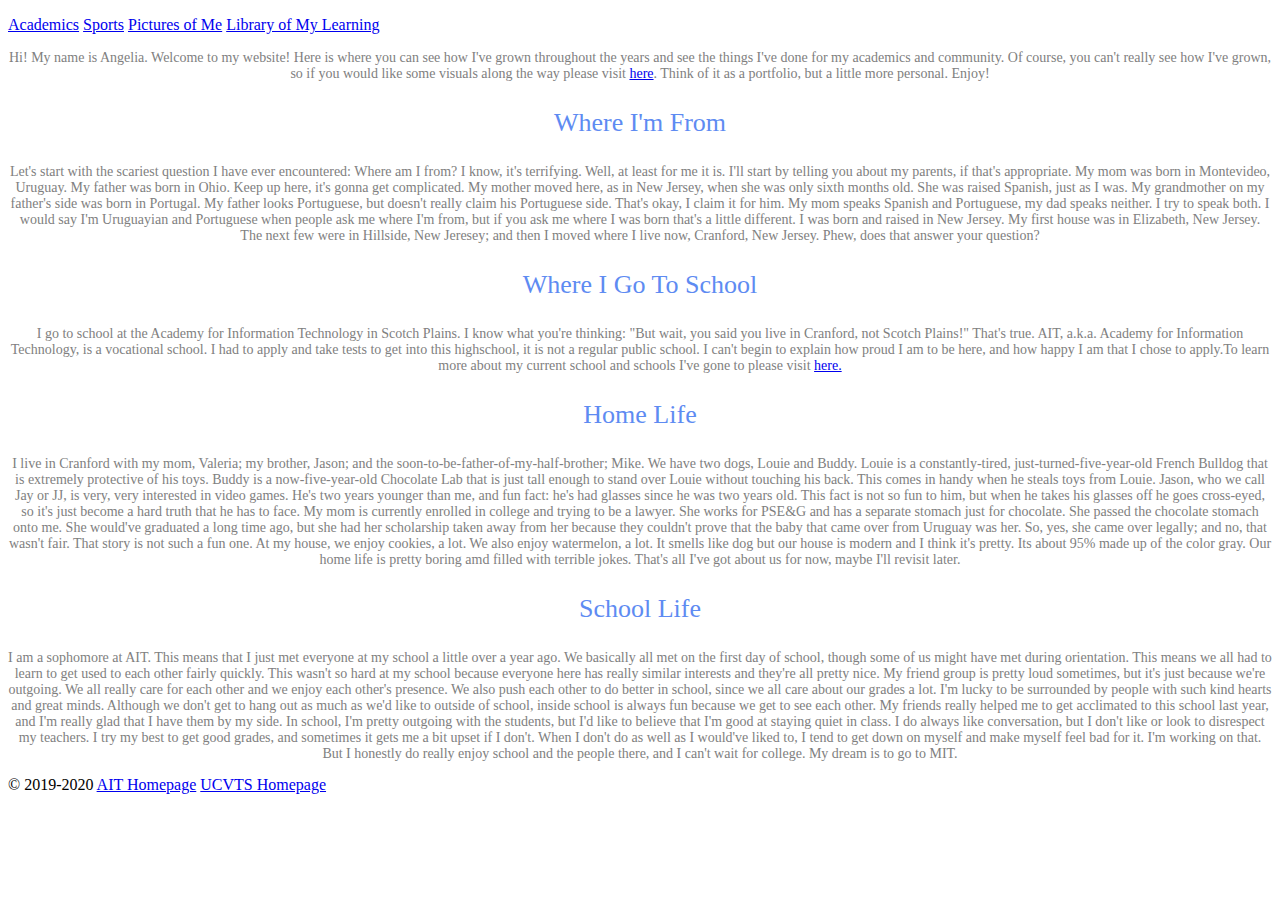
==== index.html @ 6d540024 "added nav bar" ====
<!DOCTYPE html>

<html>
	<head>
		<title>15 Years of Angelia</title>
		<link rel="stylesheet" href="styles/CSS.css" />
	</head>
	<body>
	   <header>
		<div class="container">
			<nav>
			 <ul>
		<a href="Academics.html">Academics</a>
		<a href="Sports.html">Sports</a>
		<a href="Pictures_of_Me.html">Pictures of Me</a>
		<a href="Library_of_My_Learning.html">Library of My Learning</a>
			 </ul>
			</nav>
		</div>
	   </header>
		<p class="section-content">
			Hi! My name is Angelia. Welcome to my website! Here is where you can see how I've grown throughout the years and see the things I've done for my academics and community. Of course, you can't really <style=em> see</em> how I've grown, so if you would like some visuals along the way please visit <a href="Pictures_of_Me.html">here</a>. Think of it as a portfolio, but a little more personal. Enjoy!
		</p>

		 <h3 class="section-header">Where I'm From </h3>
			 <p class="section-content">
				 Let's start with the scariest question I have ever encountered: Where am I from? I know, it's terrifying. Well, at least for me it is. I'll start by telling you about my parents, if that's appropriate. My mom was born in Montevideo, Uruguay. My father was born in Ohio. Keep up here, it's gonna get complicated. My mother moved here, as in New Jersey, when she was only sixth months old. She was raised Spanish, just as I was. My grandmother on my father's side was born in Portugal. My father looks Portuguese, but doesn't really claim his Portuguese side. That's okay, I claim it for him. My mom speaks Spanish and Portuguese, my dad speaks neither. I try to speak both. I would say I'm Uruguayian and Portuguese when people ask me where I'm from, but if you ask me where I was born that's a little different. I was born and raised in New Jersey. My first house was in Elizabeth, New Jersey. The next few were in Hillside, New Jeresey; and then I moved where I live now, Cranford, New Jersey. Phew, does that answer your question?
			 </p>
		 <h3 class="section-header"> Where I Go To School </h3>
			 <p class="section-content">
				 I go to school at the Academy for Information Technology in Scotch Plains. I know what you're thinking: "But wait, you said you live in Cranford, not Scotch Plains!" That's true. AIT, a.k.a. Academy for Information Technology, is a vocational school. I had to apply and take tests to get into this highschool, it is not a regular public school. I can't begin to explain how proud I am to be here, and how happy I am that I chose to apply.To learn more about my current school and schools I've gone to please visit <a href="Library_of_My_Learning">here.</a>
			 </p>
		 <h3 class="section-header"> Home Life </h3>
			 <p class="section-content">
				 I live in Cranford with my mom, Valeria; my brother, Jason; and the soon-to-be-father-of-my-half-brother; Mike. We have two dogs, Louie and Buddy. Louie is a constantly-tired, just-turned-five-year-old French Bulldog that is extremely protective of his toys. Buddy is a now-five-year-old Chocolate Lab that is just tall enough to stand over Louie without touching his back. This comes in handy when he steals toys from Louie. Jason, who we call Jay or JJ, is very, very interested in video games. He's two years younger than me, and fun fact: he's had glasses since he was two years old. This fact is not so fun to him, but when he takes his glasses off he goes cross-eyed, so it's just become a hard truth that he has to face. My mom is currently enrolled in college and trying to be a lawyer. She works for PSE&G and has a separate stomach just for chocolate. She passed the chocolate stomach onto me. She would've graduated a long time ago, but she had her scholarship taken away from her because they couldn't prove that the baby that came over from Uruguay was her. So, yes, she came over legally; and no, that wasn't fair. That story is not such a fun one. At my house, we enjoy cookies, a lot. We also enjoy watermelon, a lot. It smells like dog but our house is modern and I think it's pretty. Its about 95% made up of the color gray. Our home life is pretty boring amd filled with terrible jokes. That's all I've got about us for now, maybe I'll revisit later.
			 </p>
		 <h3 class="section-header"> School Life </h3>
			 <p class="section-content">
				 I am a sophomore at AIT. This means that I just met everyone at my school a little over a year ago. We  basically all met on the first day of school, though some of us might have met during orientation. This means we all had to learn to get used to each other fairly quickly. This wasn't so hard at my school because everyone here has really similar interests and they're all pretty nice. My friend group is pretty loud sometimes, but it's just because we're outgoing. We all really care for each other and we enjoy each other's presence. We also push each other to do better in school, since we all care about our grades a lot. I'm lucky to be surrounded by people with such kind hearts and great minds. Although we don't get to hang out as much as we'd like to outside of school, inside school is always fun because we get to see each other. My friends really helped me to get acclimated to this school last year, and I'm really glad that I have them by my side. In school, I'm pretty outgoing with the students, but I'd like to believe that I'm good at staying quiet in class. I do always like conversation, but I don't like or look to disrespect my teachers. I try my best to get good grades, and sometimes it gets me a bit upset if I don't. When I don't do as well as I would've liked to, I tend to get down on myself and make myself feel bad for it. I'm working on that. But I honestly do really enjoy school and the people there, and I can't wait for college. My dream is to go to MIT.
			</p>
		<footer>
	  © 2019-2020 <a href="https://www.ucvts.tec.nj.us/domain/16#calendar4326/20190925/month">AIT Homepage</a> <a href="https://www.ucvts.tec.nj.us/">UCVTS Homepage</a>
 	        </footer>
	</body>
</html>
---- styles/CSS.css ----
h3 {
    color: black;
    text-align: center;
}

body {
    background-color: white;
}

p {
    color: grey;
    text-align: center;
}
/*universal selector for margin & padding, ask for more*/
* {
    margin: 5;
    padding: 0;
}
/* class selectors below*/
.section-subheader {
    color: black;
    font-size: 21px;
    text-align:center;
    font-weight: lighter;
}

.section-header {
    color: #5E8BF2;
    font-size: 26px;
    text-align:center;
    font-weight: lighter;
    font-style:
}

.table-header {
    color:#A7C1EE;
    font-size: 26px;
    font-weight: lighter;
    text-align: center;
}

.section-content {
    color:gray;
    font-size: 14px;
    text-align:center;
    font-weight: lighter;
}

.table-container {
  width: 100%;
}

.table {
  color:#A7C1EE;
  font-size: 14px;
  text-align:center;
  width: 50%;
  margin-left: 25%;
}
.list {
  color:gray;
  font-size: 14px;
  text-align:center;
  font-weight:lighter;
}
/*Across each of your pages, your website must include:
At least 3 type selectors.
At least 3 ID selectors.
At least 1 attribute selector.
At least 1 pseudo-class or pseudo-element selector.
At least 1 combinator.
Colors must mesh, fonts (types, sizes, and styles)
 that are appealing*/
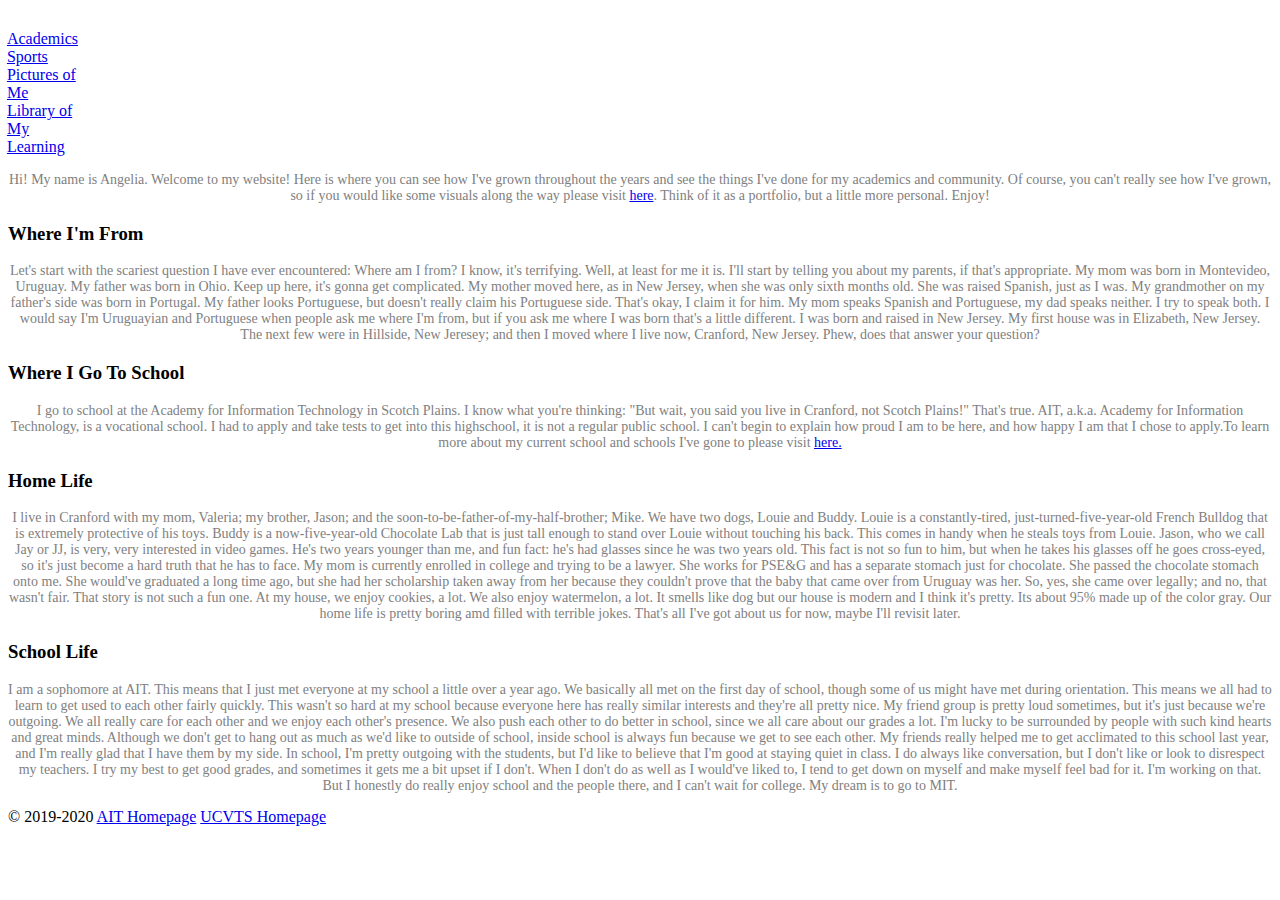
==== commit da11c050: "added id tags" ====
--- a/index.html
+++ b/index.html
@@ -22,19 +22,19 @@
 			Hi! My name is Angelia. Welcome to my website! Here is where you can see how I've grown throughout the years and see the things I've done for my academics and community. Of course, you can't really <style=em> see</em> how I've grown, so if you would like some visuals along the way please visit <a href="Pictures_of_Me.html">here</a>. Think of it as a portfolio, but a little more personal. Enjoy!
 		</p>
 
-		 <h3 class="section-header">Where I'm From </h3>
+		 <h3 id=section1>Where I'm From </h3>
 			 <p class="section-content">
 				 Let's start with the scariest question I have ever encountered: Where am I from? I know, it's terrifying. Well, at least for me it is. I'll start by telling you about my parents, if that's appropriate. My mom was born in Montevideo, Uruguay. My father was born in Ohio. Keep up here, it's gonna get complicated. My mother moved here, as in New Jersey, when she was only sixth months old. She was raised Spanish, just as I was. My grandmother on my father's side was born in Portugal. My father looks Portuguese, but doesn't really claim his Portuguese side. That's okay, I claim it for him. My mom speaks Spanish and Portuguese, my dad speaks neither. I try to speak both. I would say I'm Uruguayian and Portuguese when people ask me where I'm from, but if you ask me where I was born that's a little different. I was born and raised in New Jersey. My first house was in Elizabeth, New Jersey. The next few were in Hillside, New Jeresey; and then I moved where I live now, Cranford, New Jersey. Phew, does that answer your question?
 			 </p>
-		 <h3 class="section-header"> Where I Go To School </h3>
+		 <h3 id=section2> Where I Go To School </h3>
 			 <p class="section-content">
 				 I go to school at the Academy for Information Technology in Scotch Plains. I know what you're thinking: "But wait, you said you live in Cranford, not Scotch Plains!" That's true. AIT, a.k.a. Academy for Information Technology, is a vocational school. I had to apply and take tests to get into this highschool, it is not a regular public school. I can't begin to explain how proud I am to be here, and how happy I am that I chose to apply.To learn more about my current school and schools I've gone to please visit <a href="Library_of_My_Learning">here.</a>
 			 </p>
-		 <h3 class="section-header"> Home Life </h3>
+		 <h3 id=section3"> Home Life </h3>
 			 <p class="section-content">
 				 I live in Cranford with my mom, Valeria; my brother, Jason; and the soon-to-be-father-of-my-half-brother; Mike. We have two dogs, Louie and Buddy. Louie is a constantly-tired, just-turned-five-year-old French Bulldog that is extremely protective of his toys. Buddy is a now-five-year-old Chocolate Lab that is just tall enough to stand over Louie without touching his back. This comes in handy when he steals toys from Louie. Jason, who we call Jay or JJ, is very, very interested in video games. He's two years younger than me, and fun fact: he's had glasses since he was two years old. This fact is not so fun to him, but when he takes his glasses off he goes cross-eyed, so it's just become a hard truth that he has to face. My mom is currently enrolled in college and trying to be a lawyer. She works for PSE&G and has a separate stomach just for chocolate. She passed the chocolate stomach onto me. She would've graduated a long time ago, but she had her scholarship taken away from her because they couldn't prove that the baby that came over from Uruguay was her. So, yes, she came over legally; and no, that wasn't fair. That story is not such a fun one. At my house, we enjoy cookies, a lot. We also enjoy watermelon, a lot. It smells like dog but our house is modern and I think it's pretty. Its about 95% made up of the color gray. Our home life is pretty boring amd filled with terrible jokes. That's all I've got about us for now, maybe I'll revisit later.
 			 </p>
-		 <h3 class="section-header"> School Life </h3>
+		 <h3 id=section4> School Life </h3>
 			 <p class="section-content">
 				 I am a sophomore at AIT. This means that I just met everyone at my school a little over a year ago. We  basically all met on the first day of school, though some of us might have met during orientation. This means we all had to learn to get used to each other fairly quickly. This wasn't so hard at my school because everyone here has really similar interests and they're all pretty nice. My friend group is pretty loud sometimes, but it's just because we're outgoing. We all really care for each other and we enjoy each other's presence. We also push each other to do better in school, since we all care about our grades a lot. I'm lucky to be surrounded by people with such kind hearts and great minds. Although we don't get to hang out as much as we'd like to outside of school, inside school is always fun because we get to see each other. My friends really helped me to get acclimated to this school last year, and I'm really glad that I have them by my side. In school, I'm pretty outgoing with the students, but I'd like to believe that I'm good at staying quiet in class. I do always like conversation, but I don't like or look to disrespect my teachers. I try my best to get good grades, and sometimes it gets me a bit upset if I don't. When I don't do as well as I would've liked to, I tend to get down on myself and make myself feel bad for it. I'm working on that. But I honestly do really enjoy school and the people there, and I can't wait for college. My dream is to go to MIT.
 			</p>
--- a/styles/CSS.css
+++ b/styles/CSS.css
@@ -1,8 +1,3 @@
-h3 {
-    color: black;
-    text-align: center;
-}
-
 body {
     background-color: white;
 }
@@ -10,6 +5,10 @@
 p {
     color: grey;
     text-align: center;
+    font-size: 14px;
+    font-weight: lighter;
+}
+
 }
 /*universal selector for margin & padding, ask for more*/
 * {
@@ -39,13 +38,6 @@
     text-align: center;
 }
 
-.section-content {
-    color:gray;
-    font-size: 14px;
-    text-align:center;
-    font-weight: lighter;
-}
-
 .table-container {
   width: 100%;
 }
@@ -57,11 +49,25 @@
   width: 50%;
   margin-left: 25%;
 }
+
 .list {
   color:gray;
   font-size: 14px;
   text-align:center;
   font-weight:lighter;
+}
+
+.container {
+    width: 70px;
+    margin: 0;
+}
+
+header{
+    background-color: #A7C1EE
+}
+
+nav{
+    float:right;
 }
 /*Across each of your pages, your website must include:
 At least 3 type selectors.
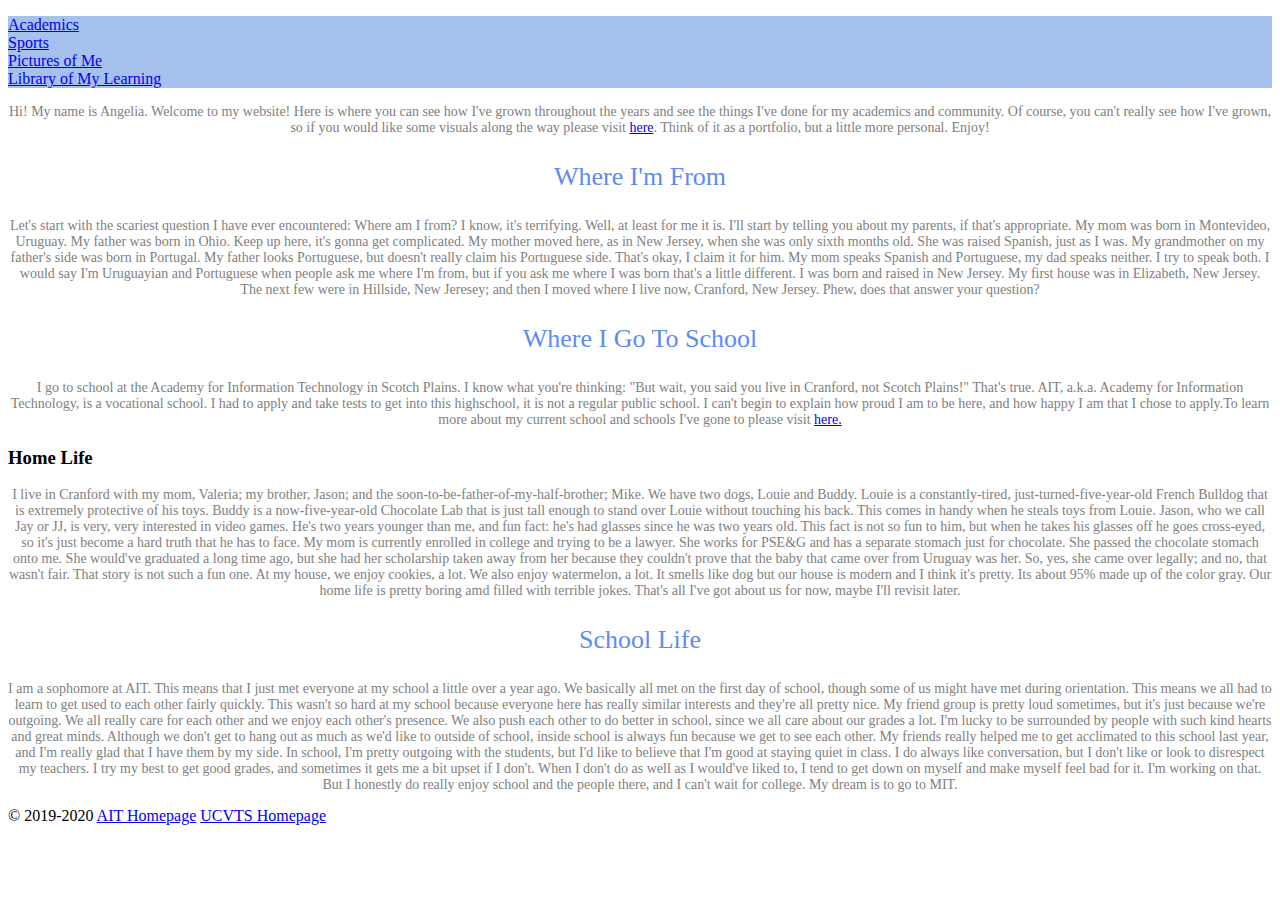
==== commit a54d088e: "fixed list and class" ====
--- a/index.html
+++ b/index.html
@@ -7,13 +7,13 @@
 	</head>
 	<body>
 	   <header>
-		<div class="container">
-			<nav>
+		<div>
+			<nav class="nav">
 			 <ul>
-		<a href="Academics.html">Academics</a>
-		<a href="Sports.html">Sports</a>
-		<a href="Pictures_of_Me.html">Pictures of Me</a>
-		<a href="Library_of_My_Learning.html">Library of My Learning</a>
+		<li><a href="Academics.html">Academics</a>
+		<li><a href="Sports.html">Sports</a>
+		<li><a href="Pictures_of_Me.html">Pictures of Me</a>
+		<li><a href="Library_of_My_Learning.html">Library of My Learning</a>
 			 </ul>
 			</nav>
 		</div>
--- a/styles/CSS.css
+++ b/styles/CSS.css
@@ -9,7 +9,6 @@
     font-weight: lighter;
 }
 
-}
 /*universal selector for margin & padding, ask for more*/
 * {
     margin: 5;
@@ -58,7 +57,7 @@
 }
 
 .container {
-    width: 70px;
+    width: 100%;
     margin: 0;
 }
 
@@ -67,11 +66,42 @@
 }
 
 nav{
-    float:right;
+    float:center;
 }
+
+#section1 {
+    color: #5E8BF2;
+    font-size: 26px;
+    text-align:center;
+    font-weight: lighter;
+    font-style:
+}    
+
+#section2 {
+    color: #5E8BF2;
+    font-size: 26px;
+    text-align:center;
+    font-weight: lighter;
+    font-style:
+}  
+
+#section3 {
+    color: #5E8BF2;
+    font-size: 26px;
+    text-align:center;
+    font-weight: lighter;
+    font-style:
+}  
+
+#section4 {
+    color: #5E8BF2;
+    font-size: 26px;
+    text-align:center;
+    font-weight: lighter;
+    font-style:
+}  
+    
 /*Across each of your pages, your website must include:
-At least 3 type selectors.
-At least 3 ID selectors.
 At least 1 attribute selector.
 At least 1 pseudo-class or pseudo-element selector.
 At least 1 combinator.
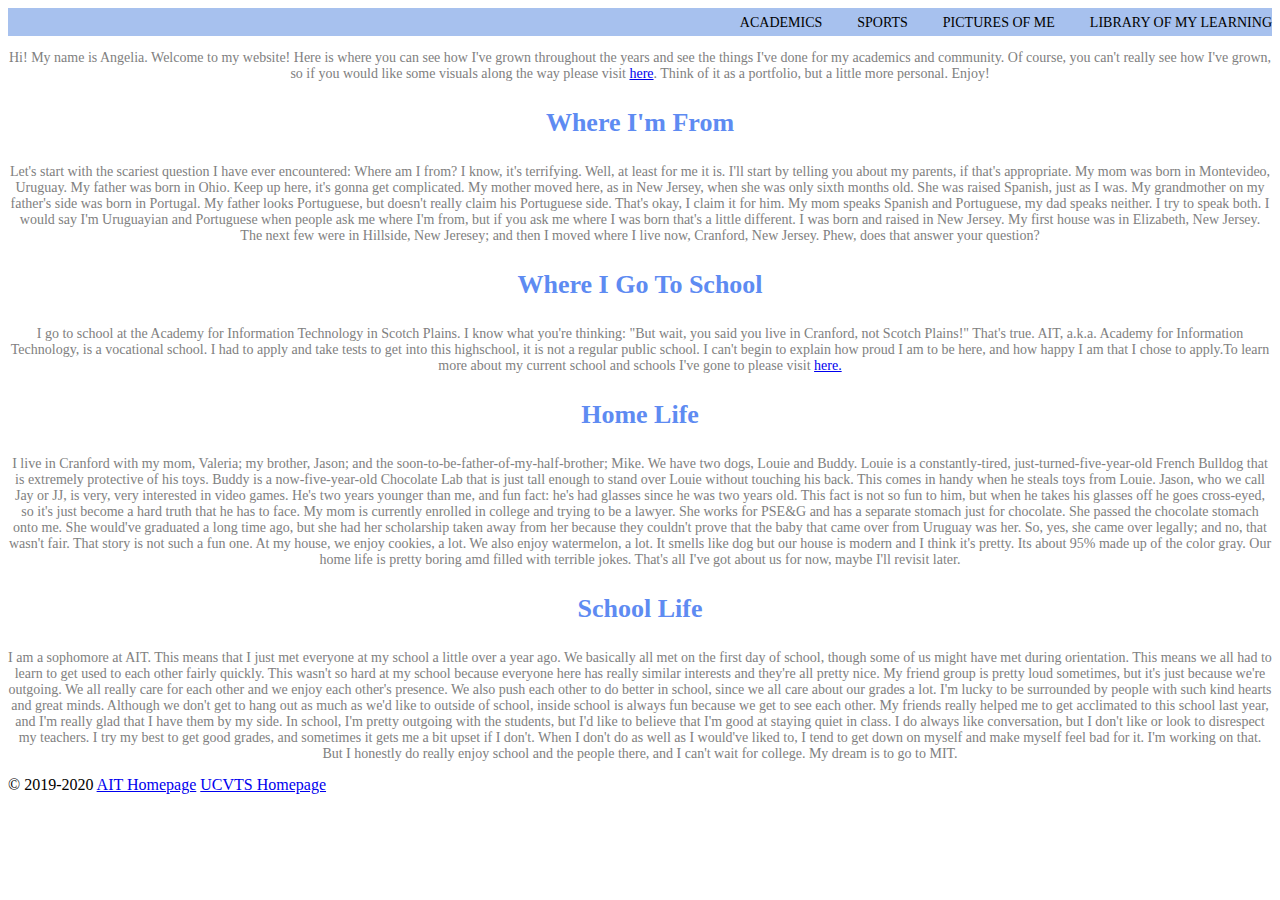
==== commit 254affaf: "fix section3" ====
--- a/index.html
+++ b/index.html
@@ -30,7 +30,7 @@
 			 <p class="section-content">
 				 I go to school at the Academy for Information Technology in Scotch Plains. I know what you're thinking: "But wait, you said you live in Cranford, not Scotch Plains!" That's true. AIT, a.k.a. Academy for Information Technology, is a vocational school. I had to apply and take tests to get into this highschool, it is not a regular public school. I can't begin to explain how proud I am to be here, and how happy I am that I chose to apply.To learn more about my current school and schools I've gone to please visit <a href="Library_of_My_Learning">here.</a>
 			 </p>
-		 <h3 id=section3"> Home Life </h3>
+		 <h3 id=section3> Home Life </h3>
 			 <p class="section-content">
 				 I live in Cranford with my mom, Valeria; my brother, Jason; and the soon-to-be-father-of-my-half-brother; Mike. We have two dogs, Louie and Buddy. Louie is a constantly-tired, just-turned-five-year-old French Bulldog that is extremely protective of his toys. Buddy is a now-five-year-old Chocolate Lab that is just tall enough to stand over Louie without touching his back. This comes in handy when he steals toys from Louie. Jason, who we call Jay or JJ, is very, very interested in video games. He's two years younger than me, and fun fact: he's had glasses since he was two years old. This fact is not so fun to him, but when he takes his glasses off he goes cross-eyed, so it's just become a hard truth that he has to face. My mom is currently enrolled in college and trying to be a lawyer. She works for PSE&G and has a separate stomach just for chocolate. She passed the chocolate stomach onto me. She would've graduated a long time ago, but she had her scholarship taken away from her because they couldn't prove that the baby that came over from Uruguay was her. So, yes, she came over legally; and no, that wasn't fair. That story is not such a fun one. At my house, we enjoy cookies, a lot. We also enjoy watermelon, a lot. It smells like dog but our house is modern and I think it's pretty. Its about 95% made up of the color gray. Our home life is pretty boring amd filled with terrible jokes. That's all I've got about us for now, maybe I'll revisit later.
 			 </p>
--- a/styles/CSS.css
+++ b/styles/CSS.css
@@ -11,8 +11,7 @@
 
 /*universal selector for margin & padding, ask for more*/
 * {
-    margin: 5;
-    padding: 0;
+  font-family: Georgia, 'Times New Roman', Times, serif;
 }
 /* class selectors below*/
 .section-subheader {
@@ -56,54 +55,70 @@
   font-weight:lighter;
 }
 
-.container {
-    width: 100%;
-    margin: 0;
-}
-
 header{
     background-color: #A7C1EE
 }
 
 nav{
-    float:center;
+    float:right;
+    margin:0
+}
+
+header ::after{
+    content: " ";
+    display: table;
+    clear:both; 
+}
+
+nav ul{
+    margin:0;
+    padding:0;
+    list-style:none;
+}
+
+nav li{
+    display: inline-block;
+    margin-left: 35px;
+    padding-top: 5px;
+    padding-bottom: 5px;
+}
+
+nav a{
+    color:black;
+    text-decoration:none;
+    text-transform: uppercase;
+    font-size: 14px
+}
+
+nav a:hover{
+    color:#00008B
 }
 
 #section1 {
     color: #5E8BF2;
     font-size: 26px;
     text-align:center;
-    font-weight: lighter;
-    font-style:
 }    
 
 #section2 {
     color: #5E8BF2;
     font-size: 26px;
     text-align:center;
-    font-weight: lighter;
-    font-style:
 }  
 
 #section3 {
     color: #5E8BF2;
     font-size: 26px;
     text-align:center;
-    font-weight: lighter;
-    font-style:
 }  
 
 #section4 {
     color: #5E8BF2;
     font-size: 26px;
     text-align:center;
-    font-weight: lighter;
-    font-style:
 }  
     
 /*Across each of your pages, your website must include:
 At least 1 attribute selector.
-At least 1 pseudo-class or pseudo-element selector.
-At least 1 combinator.
 Colors must mesh, fonts (types, sizes, and styles)
  that are appealing*/
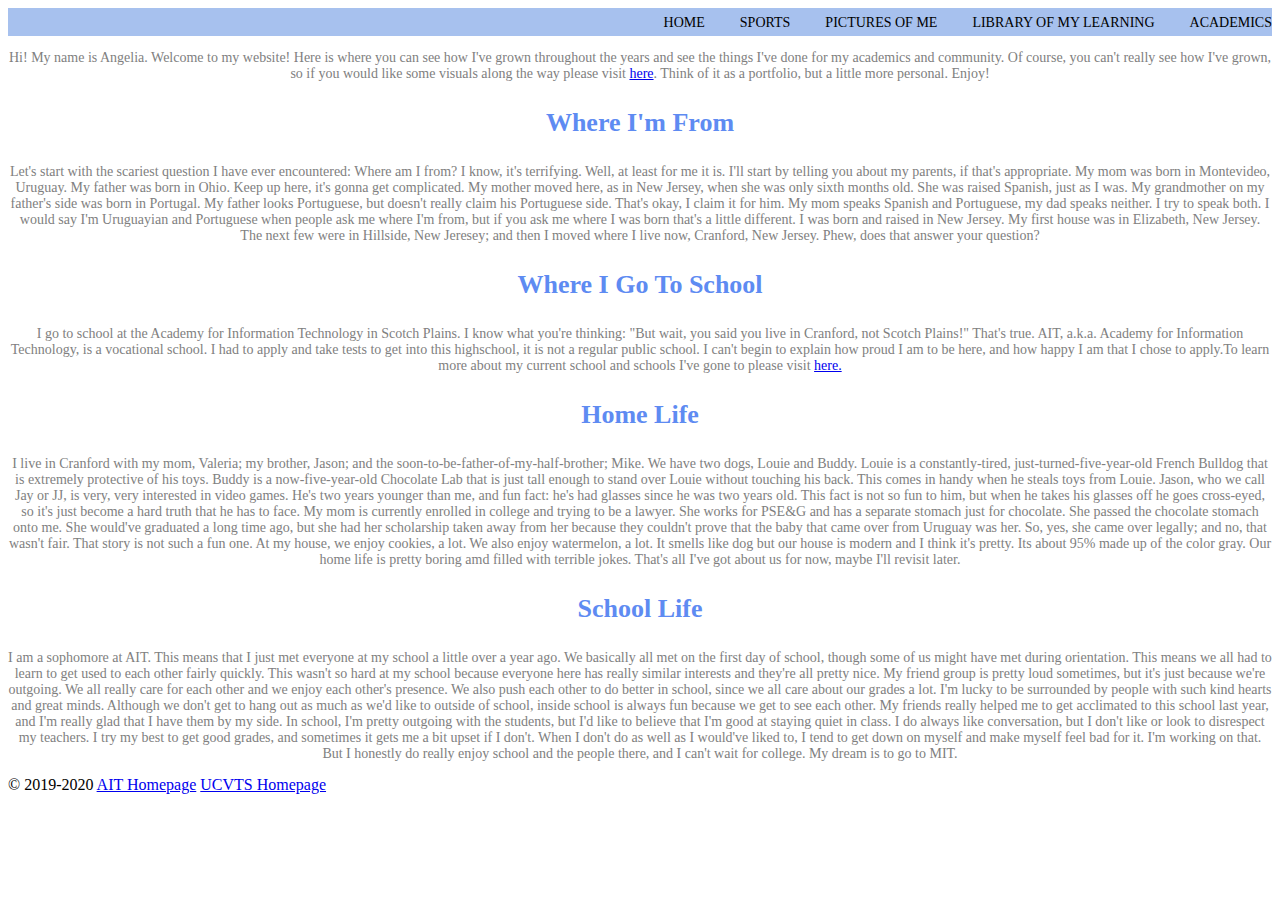
==== commit 4a83a99d: "fixed nav" ====
--- a/index.html
+++ b/index.html
@@ -6,18 +6,19 @@
 		<link rel="stylesheet" href="styles/CSS.css" />
 	</head>
 	<body>
-	   <header>
+	  <header>
 		<div>
 			<nav class="nav">
 			 <ul>
-		<li><a href="Academics.html">Academics</a>
+		<li><a href="index.html">Home</a>
 		<li><a href="Sports.html">Sports</a>
 		<li><a href="Pictures_of_Me.html">Pictures of Me</a>
 		<li><a href="Library_of_My_Learning.html">Library of My Learning</a>
+		<li><a href="Academics.html">Academics</a>
 			 </ul>
 			</nav>
 		</div>
-	   </header>
+  	 </header>
 		<p class="section-content">
 			Hi! My name is Angelia. Welcome to my website! Here is where you can see how I've grown throughout the years and see the things I've done for my academics and community. Of course, you can't really <style=em> see</em> how I've grown, so if you would like some visuals along the way please visit <a href="Pictures_of_Me.html">here</a>. Think of it as a portfolio, but a little more personal. Enjoy!
 		</p>
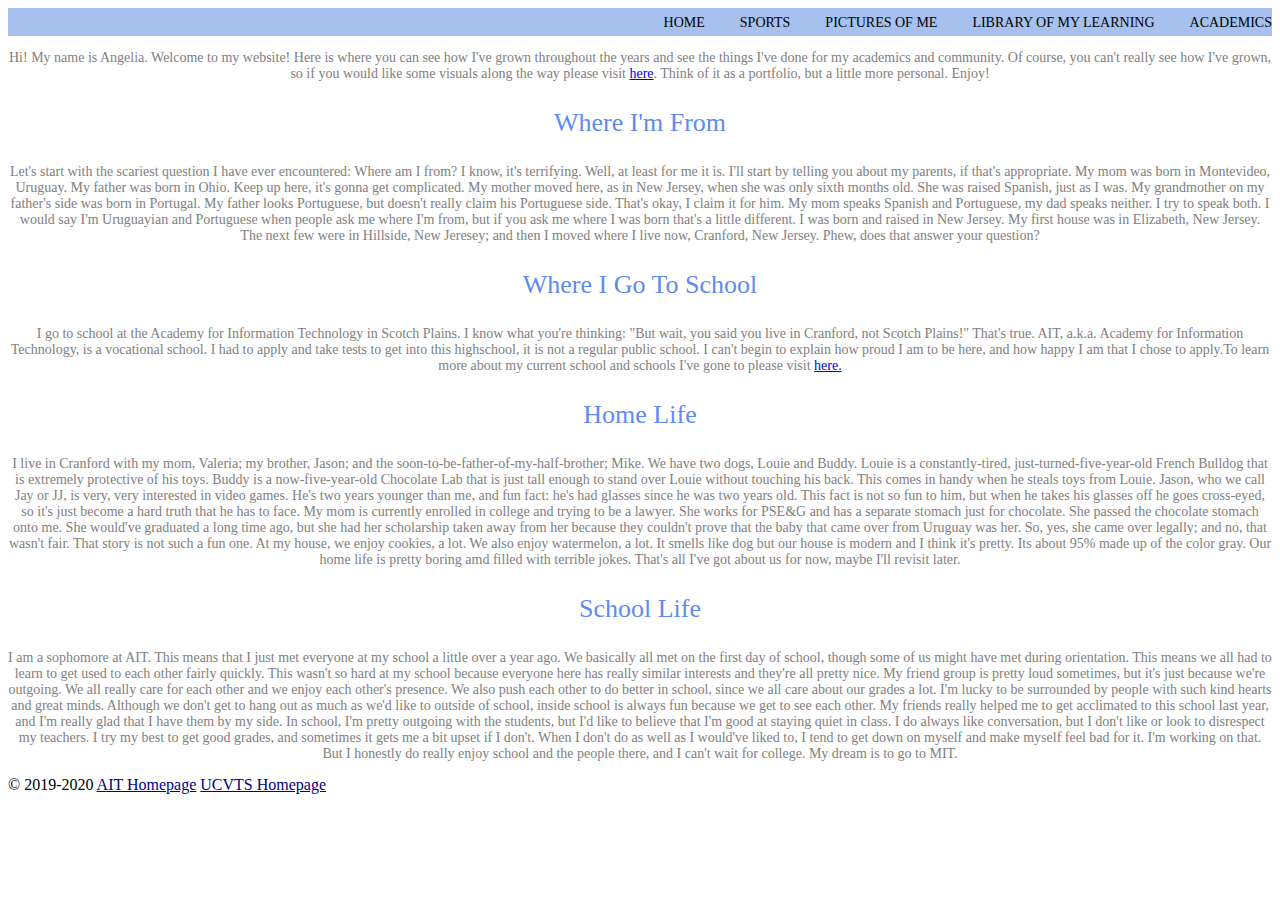
==== commit ecc6465d: "fixed link" ====
--- a/index.html
+++ b/index.html
@@ -29,7 +29,7 @@
 			 </p>
 		 <h3 id=section2> Where I Go To School </h3>
 			 <p class="section-content">
-				 I go to school at the Academy for Information Technology in Scotch Plains. I know what you're thinking: "But wait, you said you live in Cranford, not Scotch Plains!" That's true. AIT, a.k.a. Academy for Information Technology, is a vocational school. I had to apply and take tests to get into this highschool, it is not a regular public school. I can't begin to explain how proud I am to be here, and how happy I am that I chose to apply.To learn more about my current school and schools I've gone to please visit <a href="Library_of_My_Learning">here.</a>
+				 I go to school at the Academy for Information Technology in Scotch Plains. I know what you're thinking: "But wait, you said you live in Cranford, not Scotch Plains!" That's true. AIT, a.k.a. Academy for Information Technology, is a vocational school. I had to apply and take tests to get into this highschool, it is not a regular public school. I can't begin to explain how proud I am to be here, and how happy I am that I chose to apply.To learn more about my current school and schools I've gone to please visit <a href="Library_of_My_Learning.html">here.</a>
 			 </p>
 		 <h3 id=section3> Home Life </h3>
 			 <p class="section-content">
--- a/styles/CSS.css
+++ b/styles/CSS.css
@@ -26,7 +26,6 @@
     font-size: 26px;
     text-align:center;
     font-weight: lighter;
-    font-style:
 }
 
 .table-header {
@@ -53,6 +52,7 @@
   font-size: 14px;
   text-align:center;
   font-weight:lighter;
+  text-align: center;
 }
 
 header{
@@ -98,27 +98,34 @@
     color: #5E8BF2;
     font-size: 26px;
     text-align:center;
+    font-weight: lighter;
 }    
 
 #section2 {
     color: #5E8BF2;
     font-size: 26px;
     text-align:center;
+    font-weight: lighter;
 }  
 
 #section3 {
     color: #5E8BF2;
     font-size: 26px;
     text-align:center;
+    font-weight:lighter;
 }  
 
 #section4 {
     color: #5E8BF2;
     font-size: 26px;
     text-align:center;
+    font-weight: lighter;
 }  
-    
-/*Across each of your pages, your website must include:
-At least 1 attribute selector.
-Colors must mesh, fonts (types, sizes, and styles)
- that are appealing*/
+
+a[href="https://www.ucvts.tec.nj.us/domain/16#calendar4326/20190925/month"] {
+    color:#00008B
+}     
+
+a[href="https://www.ucvts.tec.nj.us/"] {
+    color:#00008B
+}
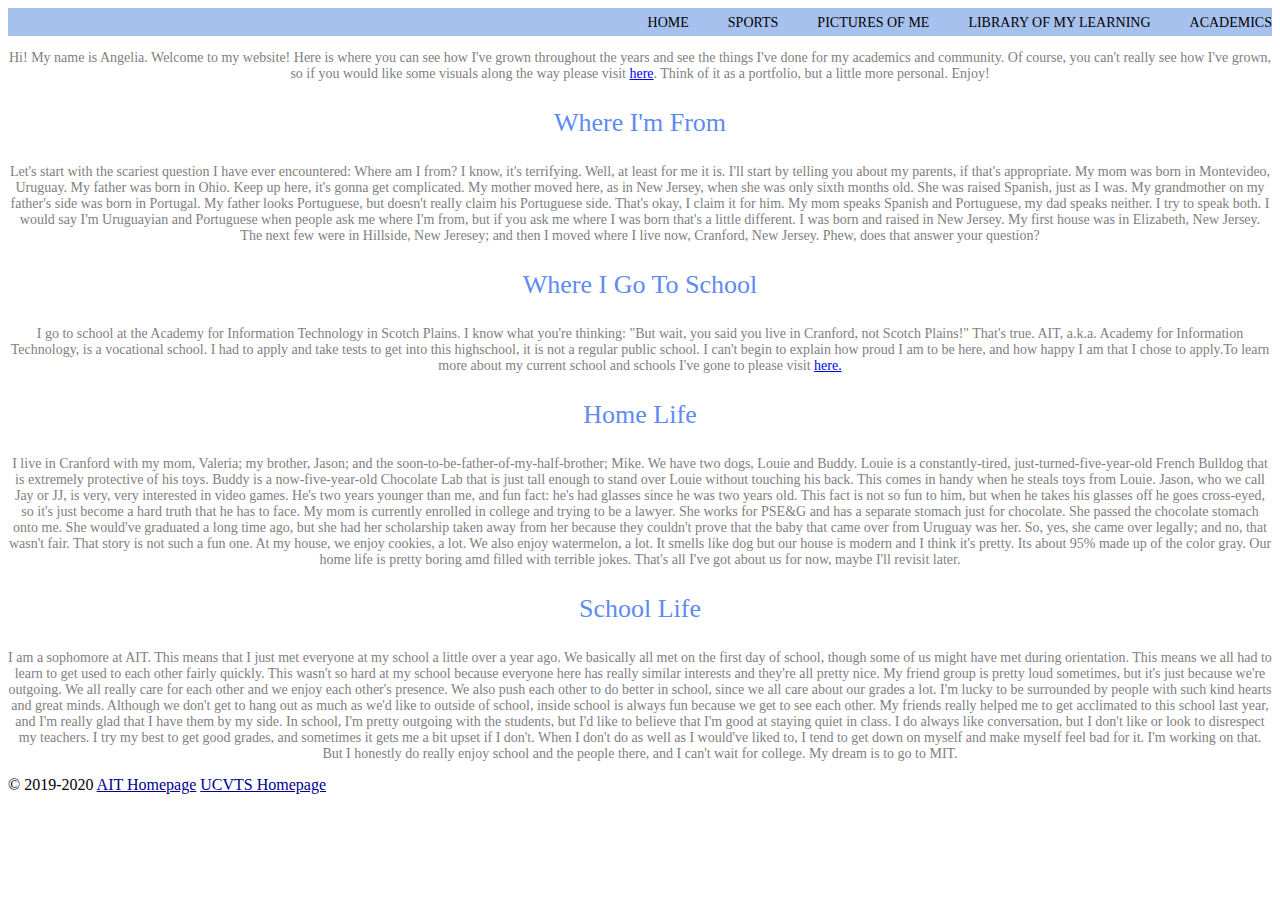
==== commit 463877d6: "fixed lists" ====
--- a/index.html
+++ b/index.html
@@ -10,11 +10,11 @@
 		<div>
 			<nav class="nav">
 			 <ul>
-		<li><a href="index.html">Home</a>
-		<li><a href="Sports.html">Sports</a>
-		<li><a href="Pictures_of_Me.html">Pictures of Me</a>
-		<li><a href="Library_of_My_Learning.html">Library of My Learning</a>
-		<li><a href="Academics.html">Academics</a>
+				 <li><a href="index.html">Home</a></li>
+				 <li><a href="Sports.html">Sports</a></li>
+				 <li><a href="Pictures_of_Me.html">Pictures of Me</a></li>
+				 <li><a href="Library_of_My_Learning.html">Library of My Learning</a></li>
+				 <li><a href="Academics.html">Academics</a></li>
 			 </ul>
 			</nav>
 		</div>
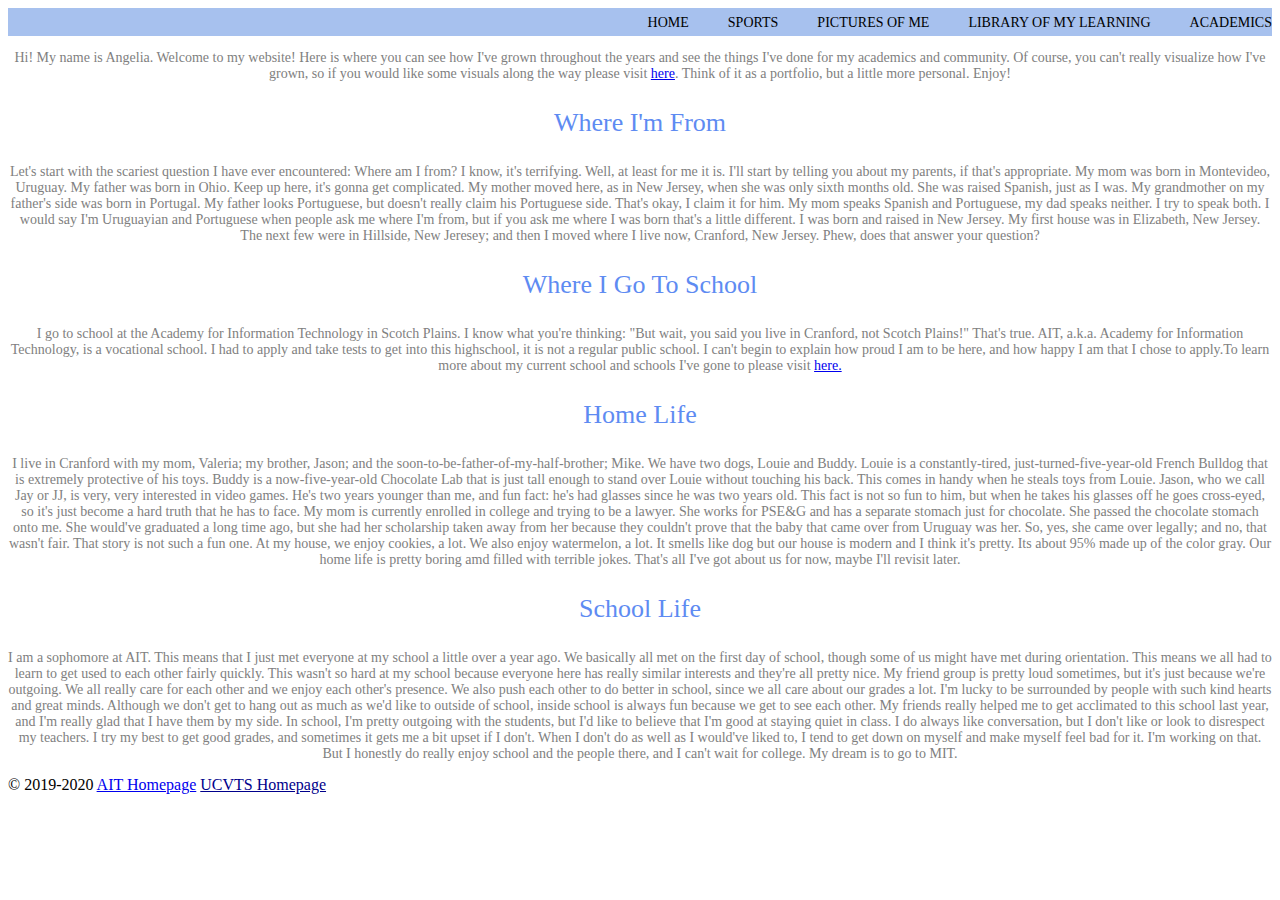
==== commit e10f57e5: "fixed footer" ====
--- a/index.html
+++ b/index.html
@@ -20,7 +20,7 @@
 		</div>
   	 </header>
 		<p class="section-content">
-			Hi! My name is Angelia. Welcome to my website! Here is where you can see how I've grown throughout the years and see the things I've done for my academics and community. Of course, you can't really <style=em> see</em> how I've grown, so if you would like some visuals along the way please visit <a href="Pictures_of_Me.html">here</a>. Think of it as a portfolio, but a little more personal. Enjoy!
+			Hi! My name is Angelia. Welcome to my website! Here is where you can see how I've grown throughout the years and see the things I've done for my academics and community. Of course, you can't really visualize how I've grown, so if you would like some visuals along the way please visit <a href="Pictures_of_Me.html">here</a>. Think of it as a portfolio, but a little more personal. Enjoy!
 		</p>
 
 		 <h3 id=section1>Where I'm From </h3>
@@ -40,7 +40,7 @@
 				 I am a sophomore at AIT. This means that I just met everyone at my school a little over a year ago. We  basically all met on the first day of school, though some of us might have met during orientation. This means we all had to learn to get used to each other fairly quickly. This wasn't so hard at my school because everyone here has really similar interests and they're all pretty nice. My friend group is pretty loud sometimes, but it's just because we're outgoing. We all really care for each other and we enjoy each other's presence. We also push each other to do better in school, since we all care about our grades a lot. I'm lucky to be surrounded by people with such kind hearts and great minds. Although we don't get to hang out as much as we'd like to outside of school, inside school is always fun because we get to see each other. My friends really helped me to get acclimated to this school last year, and I'm really glad that I have them by my side. In school, I'm pretty outgoing with the students, but I'd like to believe that I'm good at staying quiet in class. I do always like conversation, but I don't like or look to disrespect my teachers. I try my best to get good grades, and sometimes it gets me a bit upset if I don't. When I don't do as well as I would've liked to, I tend to get down on myself and make myself feel bad for it. I'm working on that. But I honestly do really enjoy school and the people there, and I can't wait for college. My dream is to go to MIT.
 			</p>
 		<footer>
-	  © 2019-2020 <a href="https://www.ucvts.tec.nj.us/domain/16#calendar4326/20190925/month">AIT Homepage</a> <a href="https://www.ucvts.tec.nj.us/">UCVTS Homepage</a>
+	  © 2019-2020 <a href="https://www.ucvts.tec.nj.us/Page/32#calendar4326/20191009/month">AIT Homepage</a> <a href="https://www.ucvts.tec.nj.us/">UCVTS Homepage</a>
  	        </footer>
 	</body>
 </html>
